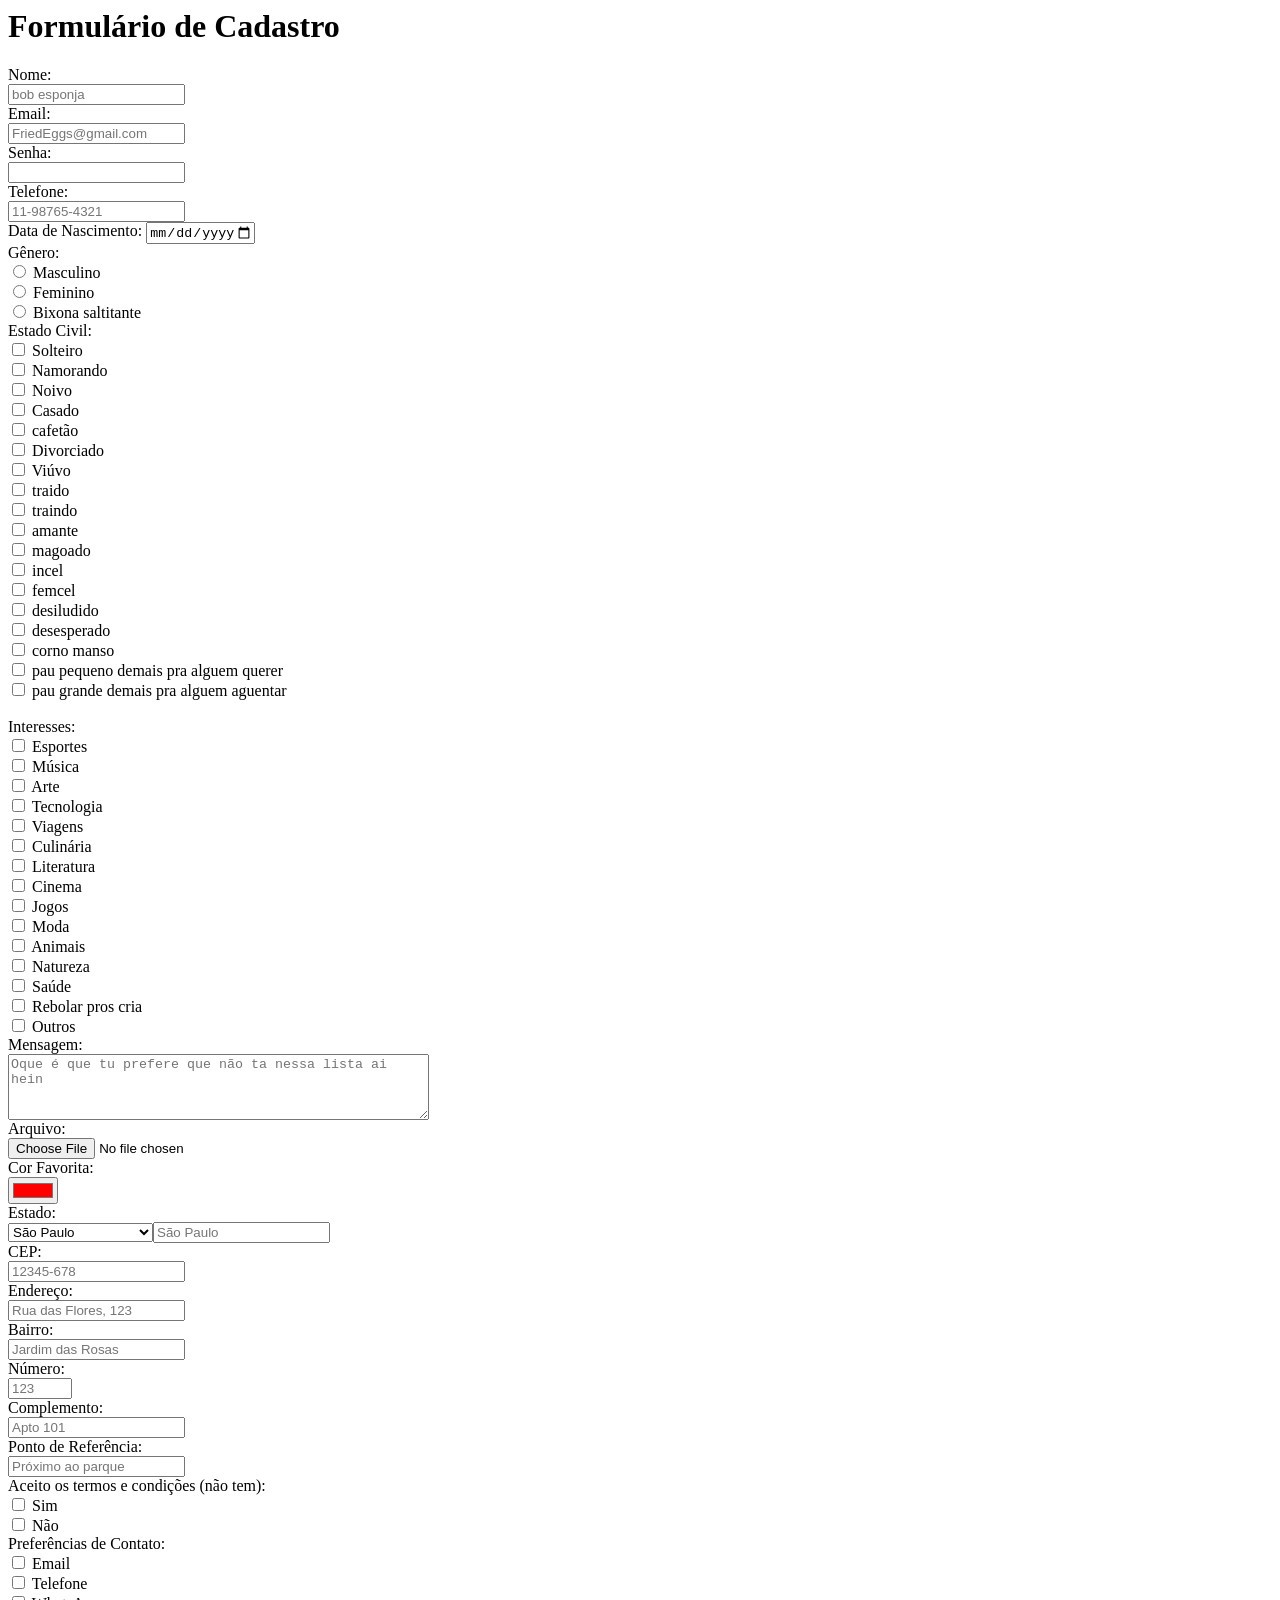
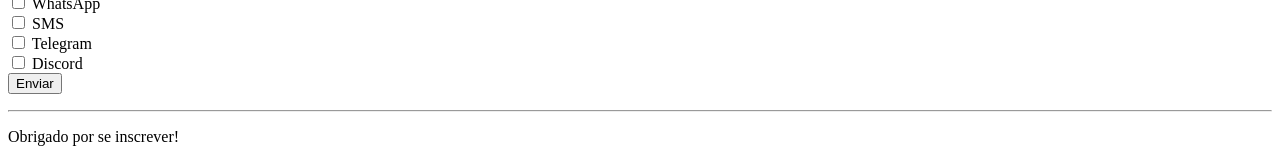
==== forms.html @ 72e6d7ef "everything" ====
<html>
    <form action="index.html" method="post">
        <h1>Formulário de Cadastro</h1>
        <label for="nome">Nome:</label>
        <br>
        <input type="text" id="nome" name="nome" minlength="5" maxlength="50" placeholder="bob esponja" required>
        <br>
        <label for="email">Email:</label>
        <br>
        <input type="email" id="email" name="email" placeholder="FriedEggs@gmail.com">
        <br>
        <label for="senha">Senha:</label>
        <br>
        <input type="password" id="senha" name="senha" min="6" maxlength="24" required>
        <br>
        <label for="telefone">Telefone:</label>
        <br>
        <input type="tel" id="telefone" name="telefone" pattern="[0-9]{2}-[0-9]{5}-[0-9]{4}" placeholder="11-98765-4321">
        <br>
        <label for="data_nascimento">Data de Nascimento:</label>
        <input type="date" id="data_nascimento" name="data_nascimento" min="1900-01-01" max="2023-12-31" required>
        <br>
        <label for="genero">Gênero:</label>
        <br>
        <input type="radio" id="masculino" name="genero" value="masculino">
        <label for="masculino">Masculino</label>
        <br>
        <input type="radio" id="feminino" name="genero" value="feminino">
        <label for="feminino">Feminino</label>
        <br>
        <input type="radio" id="outro" name="genero" value="outro">
        <label for="outro">Bixona saltitante</label>
        <br>
        <label for="estado_civil">Estado Civil:</label>
        <br>
        <input type="checkbox" id="solteiro" name="estado_civil" value="solteiro">
        <label for="solteiro">Solteiro</label>
        <br>
        <input type="checkbox" id="namorando" name="estado_civil" value="namorando">
        <label for="namorando">Namorando</label>
        <br>
        <input type="checkbox" id="noivo" name="estado_civil" value="noivo">
        <label for="noivo">Noivo</label>
        <br>
        <input type="checkbox" id="casado" name="estado_civil" value="casado">
        <label for="casado">Casado</label>
        <br>
        <input type="checkbox" id="cafetao" name="estado_civil" value="cafetao">
        <label for="cafetao">cafetão</label>
        <br>
        <input type="checkbox" id="divorciado" name="estado_civil" value="divorciado">
        <label for="divorciado">Divorciado</label>
        <br>
        <input type="checkbox" id="viuvo" name="estado_civil" value="viuvo">
        <label for="viuvo">Viúvo</label>
        <br>
        <input type="checkbox" id="traido" name="estado_civil" value="traido">
        <label for="traido">traido</label>
        <br>
        <input type="checkbox" id="traidor" name="estado_civil" value="traidor">
        <label for="traidor">traindo</label>
        <br>
        <input type="checkbox" id="amante" name="estado_civil" value="amante">
        <label for="amante">amante</label>
        <br>
        <input type="checkbox" id="magoado" name="estado_civil" value="magoado">
        <label for="magoado">magoado</label>
        <br>
        <input type="checkbox" id="incel" name="estado_civil" value="incel">
        <label for="incel">incel</label>
        <br>
        <input type="checkbox" id="femcel" name="estado_civil" value="femcel">
        <label for="femcel">femcel</label>
        <br>
        <input type="checkbox" id="desiludido" name="estado_civil" value="desiludido">
        <label for="desiludido">desiludido</label>
        <br>
        <input type="checkbox" id="desesperado" name="estado_civil" value="desesperado">
        <label for="desesperado">desesperado</label>
        <br>
        <input type="checkbox" id="cornomanso" name="estado_civil" value="cornomanso">
        <label for="cornomanso">corno manso</label>
        <br>
        <input type="checkbox" id="paupequeno" name="estado_civil" value="paupequeno">
        <label for="paupequeno">pau pequeno demais pra alguem querer</label>
        <br>
        <input type="checkbox" id="paugrande" name="estado_civil" value="paugrande">
        <label for="paugrande">pau grande demais pra alguem aguentar</label>
        <br>
        <br>
        <label for="interesses">Interesses:</label>
        <br>
        <input type="checkbox" id="esportes" name="interesses" value="esportes">
        <label for="esportes">Esportes</label>
        <br>
        <input type="checkbox" id="musica" name="interesses" value="musica">
        <label for="musica">Música</label>
        <br>
        <input type="checkbox" id="arte" name="interesses" value="arte">
        <label for="arte">Arte</label>
        <br>
        <input type="checkbox" id="tecnologia" name="interesses" value="tecnologia">
        <label for="tecnologia">Tecnologia</label>
        <br>
        <input type="checkbox" id="viagens" name="interesses" value="viagens">
        <label for="viagens">Viagens</label>
        <br>
        <input type="checkbox" id="culinaria" name="interesses" value="culinaria">
        <label for="culinaria">Culinária</label>
        <br>
        <input type="checkbox" id="literatura" name="interesses" value="literatura">
        <label for="literatura">Literatura</label>
        <br>
        <input type="checkbox" id="cinema" name="interesses" value="cinema">
        <label for="cinema">Cinema</label>
        <br>
        <input type="checkbox" id="jogos" name="interesses" value="jogos">
        <label for="jogos">Jogos</label>
        <br>
        <input type="checkbox" id="moda" name="interesses" value="moda">
        <label for="moda">Moda</label>
        <br>
        <input type="checkbox" id="animais" name="interesses" value="animais">
        <label for="animais">Animais</label>
        <br>
        <input type="checkbox" id="natureza" name="interesses" value="natureza">
        <label for="natureza">Natureza</label>
        <br>
        <input type="checkbox" id="saude" name="interesses" value="saude">
        <label for="saude">Saúde</label>
        <br>
        <input type="checkbox" id="modificacao" name="interesses" value="modificacao">
        <label for="modificacao">Rebolar pros cria</label>
        <br>
        <input type="checkbox" id="outros" name="interesses" value="outros">
        <label for="outros">Outros</label>
        <br>
        <label for="mensagem">Mensagem:</label>
        <br>
        <textarea id="mensagem" name="mensagem" rows="4" cols="50" placeholder="Oque é que tu prefere que não ta nessa lista ai hein"></textarea>
        <br>
        <label for="arquivo">Arquivo:</label>
        <br>
        <input type="file" id="arquivo" name="arquivo" accept=".jpg, .jpeg, .png, .pdf">
        <br>
        <label for="cor_favorita">Cor Favorita:</label>
        <br>
        <input type="color" id="cor_favorita" name="cor_favorita" value="#ff0000">
        <br>
        <label for="estado">Estado:</label>
        <br>
        <select id="estado" name="estado">
            <option value="SP">São Paulo</option>
            <option value="RJ">Rio de Janeiro</option>
            <option value="MG">Minas Gerais</option>
            <option value="RS">Rio Grande do Sul</option>
            <option value="BA">Bahia</option>
            <option value="PR">Paraná</option>
            <option value="SC">Santa Catarina</option>
            <option value="DF">Distrito Federal</option>
            <option value="GO">Goiás</option>
            <option value="PE">Pernambuco</option>
            <option value="CE">Ceará</option>
            <option value="MA">Maranhão</option>
            <option value="PA">Pará</option>
            <option value="AM">Amazonas</option>
            <option value="MT">Mato Grosso</option>
            <option value="MS">Mato Grosso do Sul</option>
            <option value="AL">Alagoas</option>
            <option value="PB">Paraíba</option>
            <option value="PI">Piauí</option>
            <option value="SE">Sergipe</option>
            <option value="RN">Rio Grande do Norte</option>
            <option value="ES">Espírito Santo</option>
            <option value="AC">Acre</option>
            <option value="AP">Amapá</option>
            <option value="RR">Roraima</option>
            <option value="TO">Tocantins</option>
            <option value="RO">Rondônia</option>
            <br>
            <br>
            <label for="cidade">Cidade:</label>
            <br>
            <input type="text" id="cidade" name="cidade" placeholder="São Paulo">
            <br>
            <label for="cep">CEP:</label>
            <br>
            <input type="text" id="cep" name="cep" pattern="[0-9]{5}-[0-9]{3}" placeholder="12345-678">
            <br>
            <label for="endereco">Endereço:</label>
            <br>
            <input type="text" id="endereco" name="endereco" placeholder="Rua das Flores, 123">
            <br>
            <label for="bairro">Bairro:</label>
            <br>
            <input type="text" id="bairro" name="bairro" placeholder="Jardim das Rosas">
            <br>
            <label for="numero">Número:</label>
            <br>
            <input type="number" id="numero" name="numero" min="1" max="9999" placeholder="123">
            <br>
            <label for="complemento">Complemento:</label>
            <br>
            <input type="text" id="complemento" name="complemento" placeholder="Apto 101">
            <br>
            <label for="referencia">Ponto de Referência:</label>
            <br>
            <input type="text" id="referencia" name="referencia" placeholder="Próximo ao parque">
            <br>
            <label for="aceito">Aceito os termos e condições (não tem):</label>
            <br>
        <input type="checkbox" id="aceito" name="aceito" value="sim" required>
        <label for="aceito">Sim</label>
        <br>
        <input type="checkbox" id="nao_aceito" name="nao_aceito" value="nao">
        <label for="nao_aceito">Não</label>
        <br>
        <label for="preferencias">Preferências de Contato:</label>
        <br>
        <input type="checkbox" id="email_preferido" name="preferencias" value="email">
        <label for="email_preferido">Email</label>
        <br>
        <input type="checkbox" id="telefone_preferido" name="preferencias" value="telefone">
        <label for="telefone_preferido">Telefone</label>
        <br>
        <input type="checkbox" id="whatsapp_preferido" name="preferencias" value="whatsapp">
        <label for="whatsapp_preferido">WhatsApp</label>
        <br>
        <input type="checkbox" id="sms_preferido" name="preferencias" value="sms">
        <label for="sms_preferido">SMS</label>
        <br>
        <input type="checkbox" id="telegram_preferido" name="preferencias" value="telegram">
        <label for="telegram_preferido">Telegram</label>
        <br>
        <input type="checkbox" id="discord_preferido" name="preferencias" value="discord">
        <label for="discord_preferido">Discord</label>
        <br>
        <input type="submit" value="Enviar">
    
    </form>
    <hr>

    <p>Obrigado por se inscrever!</p>
</html>
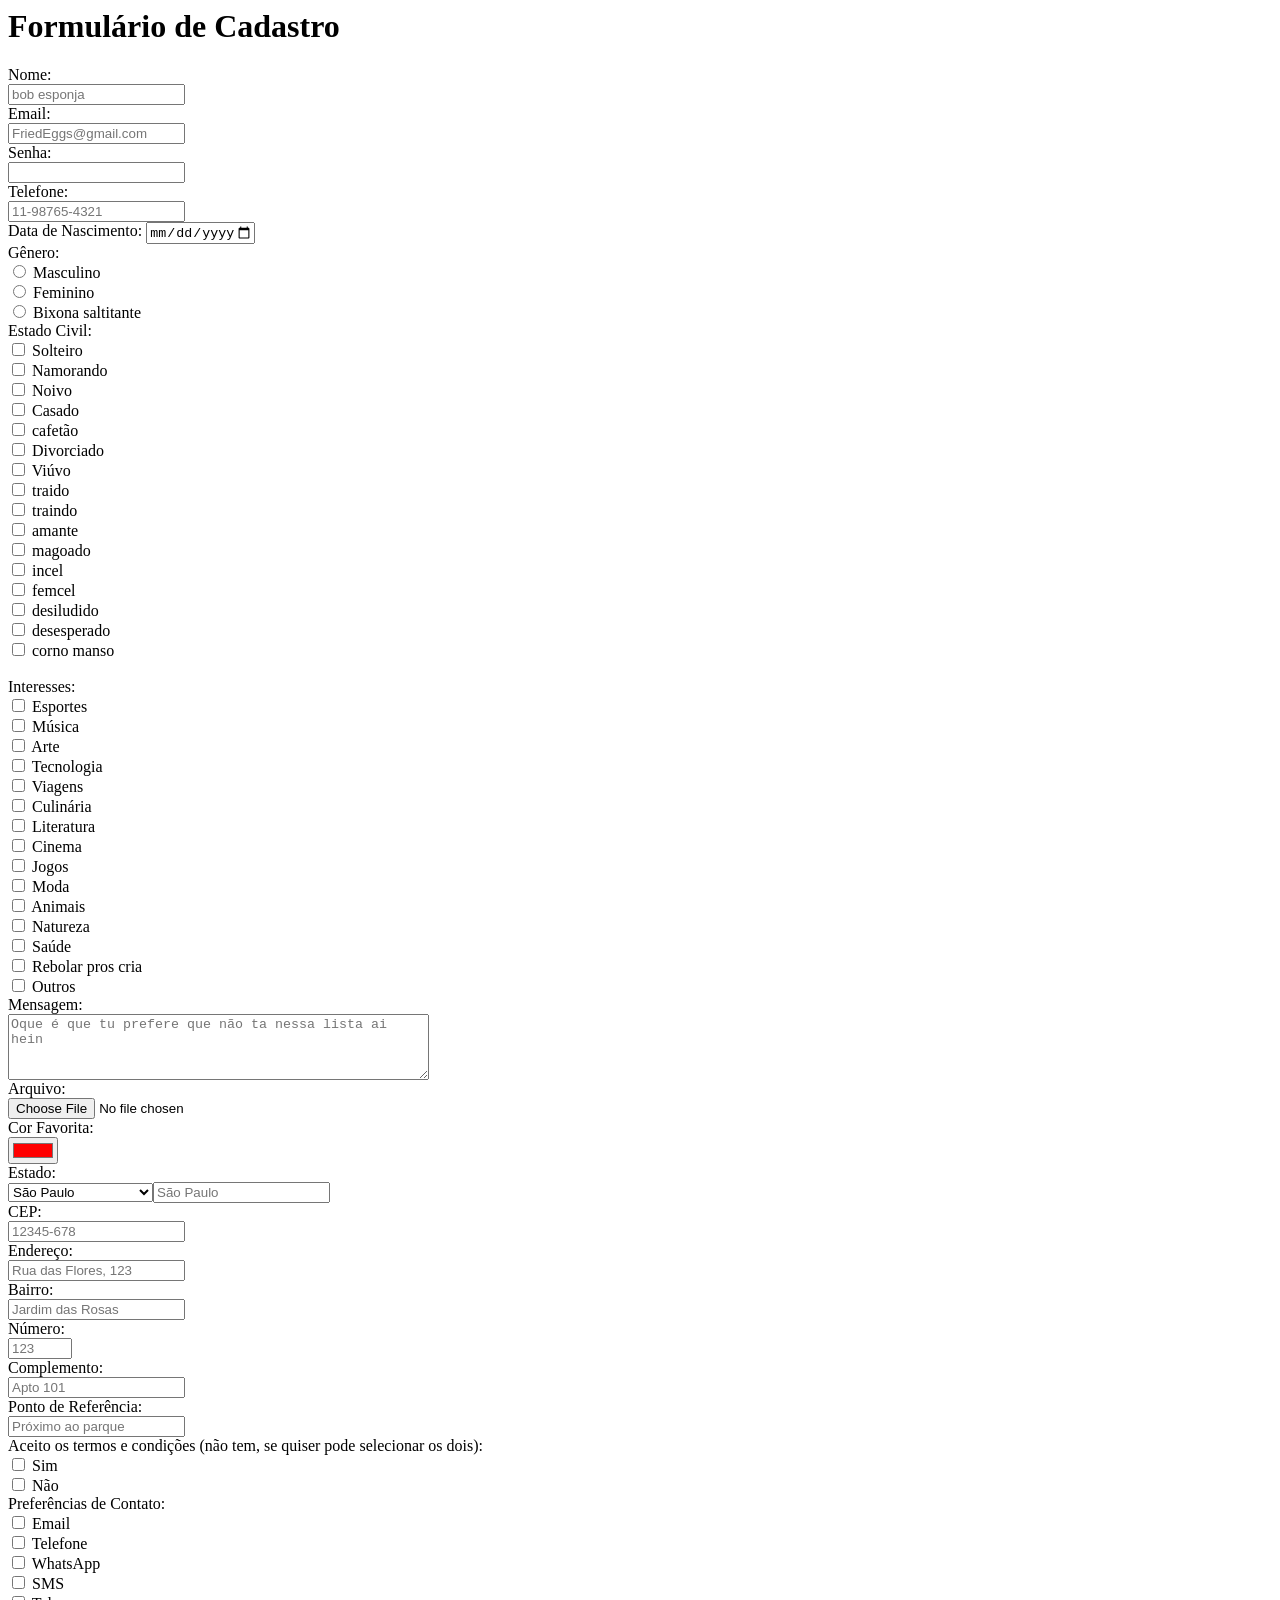
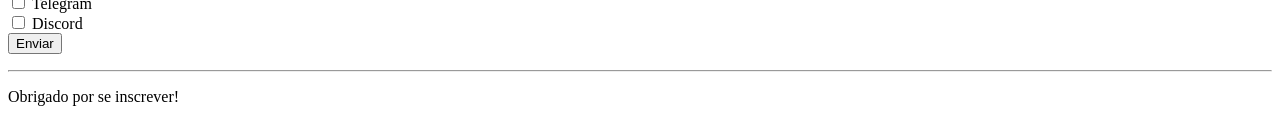
==== commit 520ba1ba: "forms update" ====
--- a/forms.html
+++ b/forms.html
@@ -1,4 +1,11 @@
 <html>
+    <html lang="pt-br">
+<head>
+  <link rel="icon" type="image/png" href="pics/image.png"/>
+    <title>
+      bom dia
+    </title>
+  </head>
     <form action="index.html" method="post">
         <h1>Formulário de Cadastro</h1>
         <label for="nome">Nome:</label>
@@ -80,12 +87,7 @@
         <br>
         <input type="checkbox" id="cornomanso" name="estado_civil" value="cornomanso">
         <label for="cornomanso">corno manso</label>
-        <br>
-        <input type="checkbox" id="paupequeno" name="estado_civil" value="paupequeno">
-        <label for="paupequeno">pau pequeno demais pra alguem querer</label>
-        <br>
-        <input type="checkbox" id="paugrande" name="estado_civil" value="paugrande">
-        <label for="paugrande">pau grande demais pra alguem aguentar</label>
+        
         <br>
         <br>
         <label for="interesses">Interesses:</label>
@@ -207,7 +209,7 @@
             <br>
             <input type="text" id="referencia" name="referencia" placeholder="Próximo ao parque">
             <br>
-            <label for="aceito">Aceito os termos e condições (não tem):</label>
+            <label for="aceito">Aceito os termos e condições (não tem, se quiser pode selecionar os dois):</label>
             <br>
         <input type="checkbox" id="aceito" name="aceito" value="sim" required>
         <label for="aceito">Sim</label>
